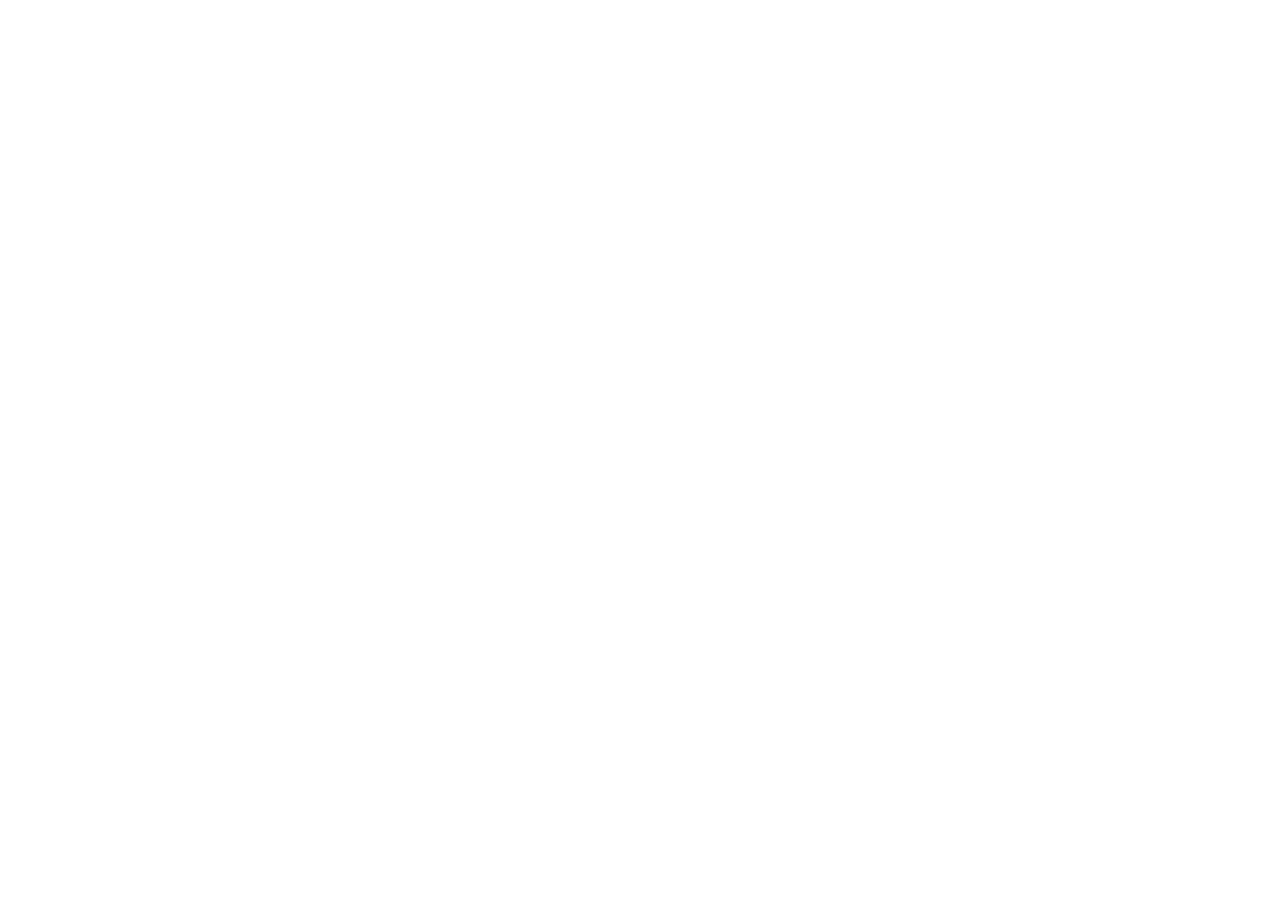
==== index.html @ 2de4d6ce "Initial commit" ====
<!DOCTYPE html>
<html lang="en">
<head>
    <meta charset="UTF-8">
    <meta name="viewport" content="width=device-width, initial-scale=1.0">
    <title>Document</title>
    <link rel="stylesheet" href="assets/css/style.css">
    <script src="assets/js/script.js" defer></script>
</head>
<body>
    
</body>
</html>
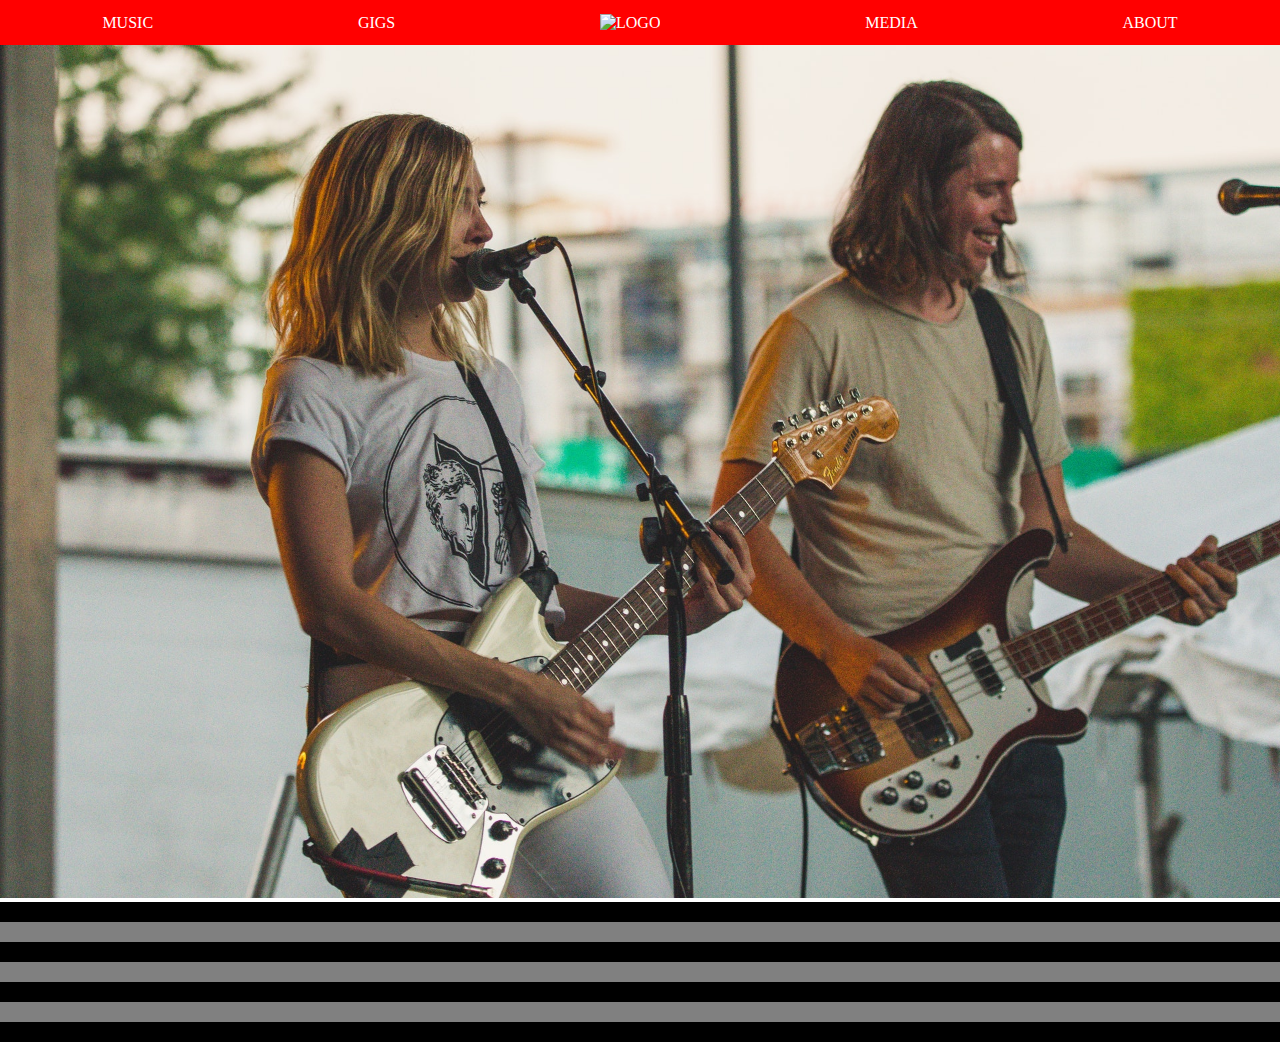
==== commit bd73f6d3: "dada" ====
--- a/index.html
+++ b/index.html
@@ -1,13 +1,45 @@
 <!DOCTYPE html>
 <html lang="en">
-<head>
-    <meta charset="UTF-8">
-    <meta name="viewport" content="width=device-width, initial-scale=1.0">
-    <title>Document</title>
-    <link rel="stylesheet" href="assets/css/style.css">
+  <head>
+    <meta charset="UTF-8" />
+    <meta name="viewport" content="width=device-width, initial-scale=1.0" />
+    <title>The Grateful Band</title>
+    <link rel="stylesheet" href="assets/css/main.css" />
     <script src="assets/js/script.js" defer></script>
-</head>
-<body>
-    
-</body>
-</html>+  </head>
+  <body>
+    <header>
+      <nav>
+        <ul>
+            <li>Music</li>
+            <li>Gigs</li>
+            <img src="" alt="LOGO">
+            <li>Media</li>
+            <li>About</li>
+        </ul>
+      </nav>
+    </header>
+
+    <div class="hero-slider">
+        <img src="assets/img/pexels-brett-sayles-1309240.jpg" alt="">
+    </div>
+
+    <main>
+      <section id="introduction">
+
+      </section>
+      <section id="tour">
+
+      </section>
+      <section id="band">
+
+      </section>
+      <section id="newsletter">
+
+      </section>
+    </main>
+    <footer>
+
+    </footer>
+  </body>
+</html>
--- a/assets/css/main.css
+++ b/assets/css/main.css
@@ -0,0 +1,36 @@
+* {
+  margin: 0;
+  padding: 0;
+  box-sizing: border-box;
+}
+
+nav {
+  background-color: red;
+  height: 5vh;
+}
+nav ul {
+  list-style: none;
+  display: flex;
+  justify-content: space-around;
+  align-items: center;
+  height: 100%;
+  color: white;
+}
+nav ul li {
+  text-transform: uppercase;
+  cursor: pointer;
+}
+
+main {
+  background-color: grey;
+}
+main section {
+  height: 20px;
+  margin-bottom: 20px;
+  background-color: black;
+}
+
+.hero-slider img {
+  max-width: 100%;
+  max-height: 100%;
+}/*# sourceMappingURL=main.css.map */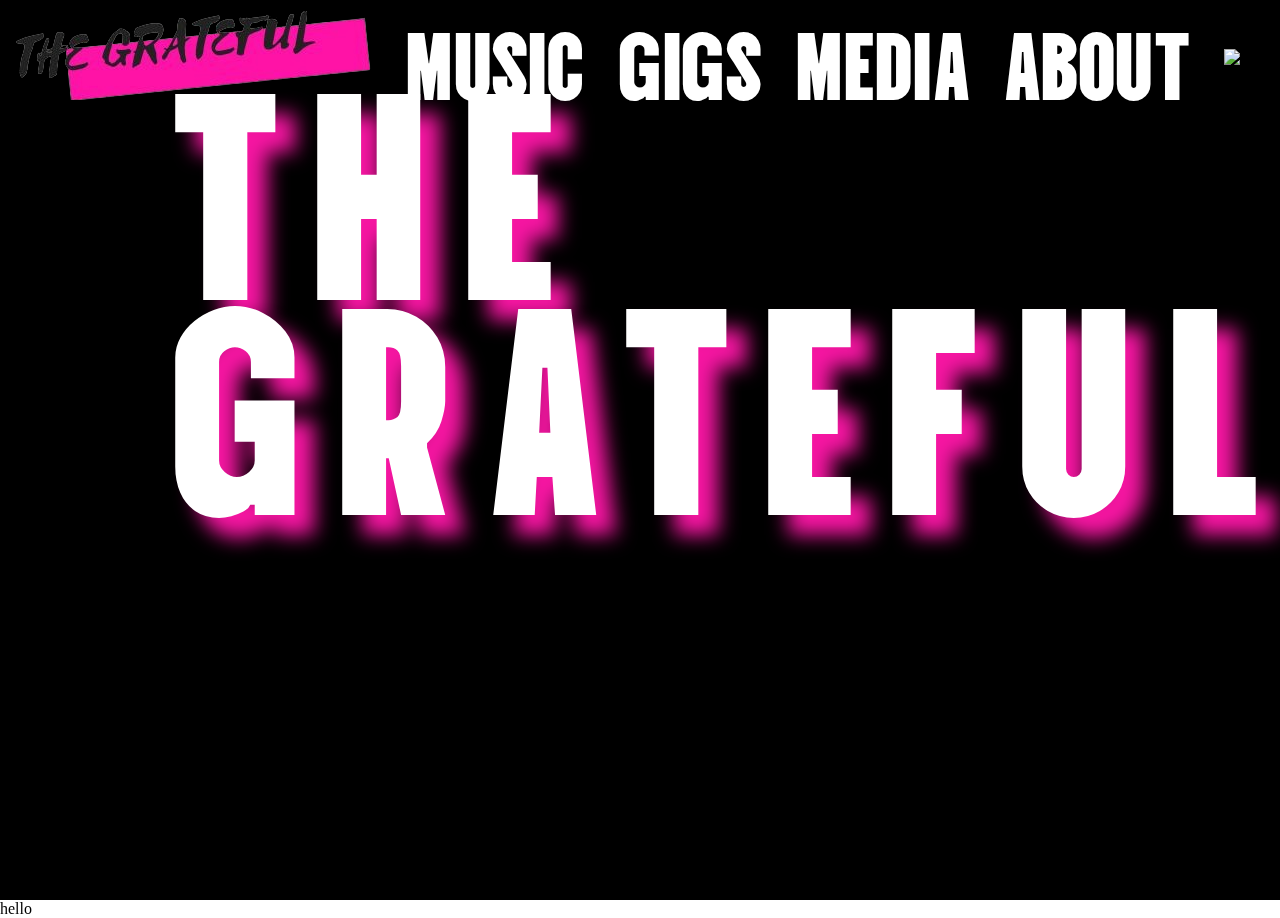
==== commit ee4a5195: "hero + header" ====
--- a/index.html
+++ b/index.html
@@ -3,30 +3,34 @@
   <head>
     <meta charset="UTF-8" />
     <meta name="viewport" content="width=device-width, initial-scale=1.0" />
-    <title>The Grateful Band</title>
+    <title>The Grateful</title>
     <link rel="stylesheet" href="assets/css/main.css" />
     <script src="assets/js/script.js" defer></script>
+    
   </head>
   <body>
     <header>
-      <nav>
-        <ul>
-            <li>Music</li>
-            <li>Gigs</li>
-            <img src="" alt="LOGO">
-            <li>Media</li>
-            <li>About</li>
+      <h1 class="hero-heading">the grateful</h1>
+      
+      <nav class="nav-container">
+        <div class="nav-logo">
+          <img src="assets/img/logo.png" alt="">
+        </div>
+        <ul class="nav-list">
+            <li class="nav-list-item">Music</li>
+            <li class="nav-list-item">Gigs</li>
+            <li class="nav-list-item">Media</li>
+            <li class="nav-list-item">About</li>
         </ul>
+        <div class="shoppingcart">
+          <img src="" alt="cart">
+        </div>
       </nav>
     </header>
 
-    <div class="hero-slider">
-        <img src="assets/img/pexels-brett-sayles-1309240.jpg" alt="">
-    </div>
-
     <main>
       <section id="introduction">
-
+        hello
       </section>
       <section id="tour">
 
--- a/assets/css/main.css
+++ b/assets/css/main.css
@@ -1,36 +1,88 @@
+@import url("https://fonts.googleapis.com/css2?family=Oswald&family=Roboto&family=Vina+Sans&display=swap");
+@keyframes pulse {
+  0% {
+    transform: scale(1);
+  }
+  50% {
+    transform: scale(1.05);
+  }
+  100% {
+    transform: scale(1);
+  }
+}
+@keyframes fade {
+  0%, 100% {
+    background-image: url("/assets/img/image1.jpg");
+  }
+  20% {
+    background-image: url("/assets/img/image2.jpg");
+  }
+  40% {
+    background-image: url("/assets/img/image3.jpg");
+  }
+  60% {
+    background-image: url("/assets/img/image4.jpg");
+  }
+  80% {
+    background-image: url("/assets/img/image5.jpg");
+  }
+}
 * {
   margin: 0;
   padding: 0;
   box-sizing: border-box;
 }
 
-nav {
-  background-color: red;
-  height: 5vh;
+header {
+  position: relative;
+  height: 100vh;
+  background-size: cover;
+  background-repeat: no-repeat;
+  animation: fade 30s ease-in-out infinite;
 }
-nav ul {
-  list-style: none;
+header .hero-heading {
+  position: absolute;
+  height: 100%;
+  width: 100%;
+  top: 50%;
+  left: 50%;
+  padding-top: 5%;
+  padding-left: 13%;
+  transform: translate(-50%, -50%);
+  font-family: "Vina Sans", sans-serif;
+  font-size: 23vw;
+  font-weight: 200;
+  letter-spacing: 30px;
+  line-height: 0.73em;
+  text-transform: uppercase;
+  background-color: rgb(0, 0, 0);
+  color: white;
+  mix-blend-mode: multiply;
+  text-shadow: 20px 20px 20px #f616a2;
+  -webkit-user-select: none;
+     -moz-user-select: none;
+          user-select: none;
+  z-index: 1;
+}
+header .nav-container {
+  z-index: 999;
+  position: absolute;
   display: flex;
   justify-content: space-around;
   align-items: center;
-  height: 100%;
+  width: 100%;
+}
+header .nav-container .nav-list {
+  display: flex;
+  gap: 2rem;
+  list-style: none;
+}
+header .nav-container .nav-list .nav-list-item {
   color: white;
+  font-family: "Vina Sans", sans-serif;
+  font-size: 6rem;
+  text-transform: uppercase;
 }
-nav ul li {
-  text-transform: uppercase;
-  cursor: pointer;
-}
-
-main {
-  background-color: grey;
-}
-main section {
-  height: 20px;
-  margin-bottom: 20px;
-  background-color: black;
-}
-
-.hero-slider img {
-  max-width: 100%;
-  max-height: 100%;
+header .nav-container .nav-logo img {
+  animation: pulse 2s linear infinite;
 }/*# sourceMappingURL=main.css.map */